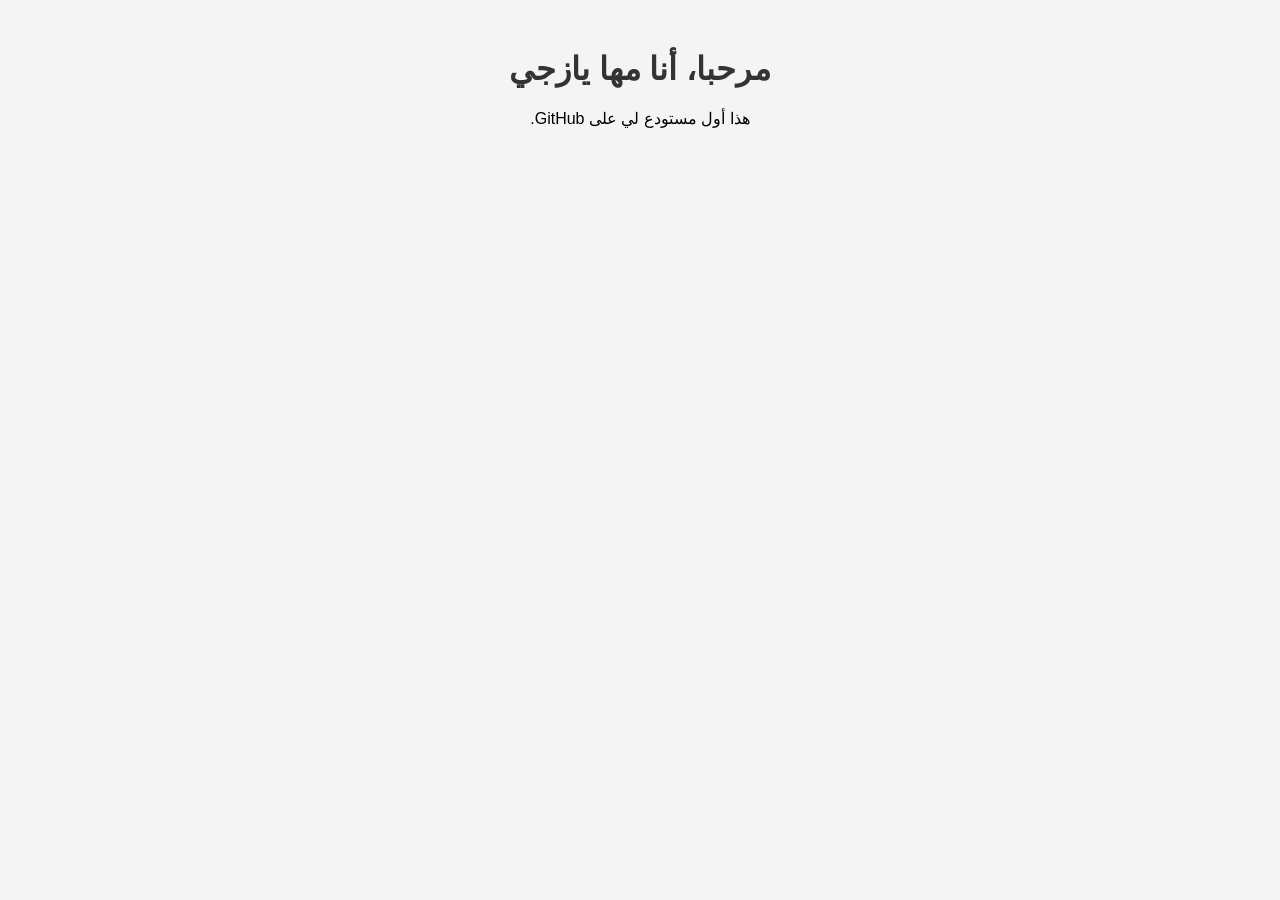
==== index.html @ 1c38cfc4 "initial commit: add HTML, CSS, and README" ====
<!DOCTYPE html>
<html lang="ar" dir="rtl">
<head>
  <meta charset="UTF-8">
  <title>مستودعي الأول</title>
  <link rel="stylesheet" href="style.css">
</head>
<body>
  <h1>مرحبا، أنا مها يازجي</h1>
  <p>هذا أول مستودع لي على GitHub.</p>
</body>
</html>
---- style.css ----
body {
  font-family: Arial, sans-serif;
  background-color: #f4f4f4;
  text-align: center;
  margin-top: 50px;
}
h1 {
  color: #333;
}
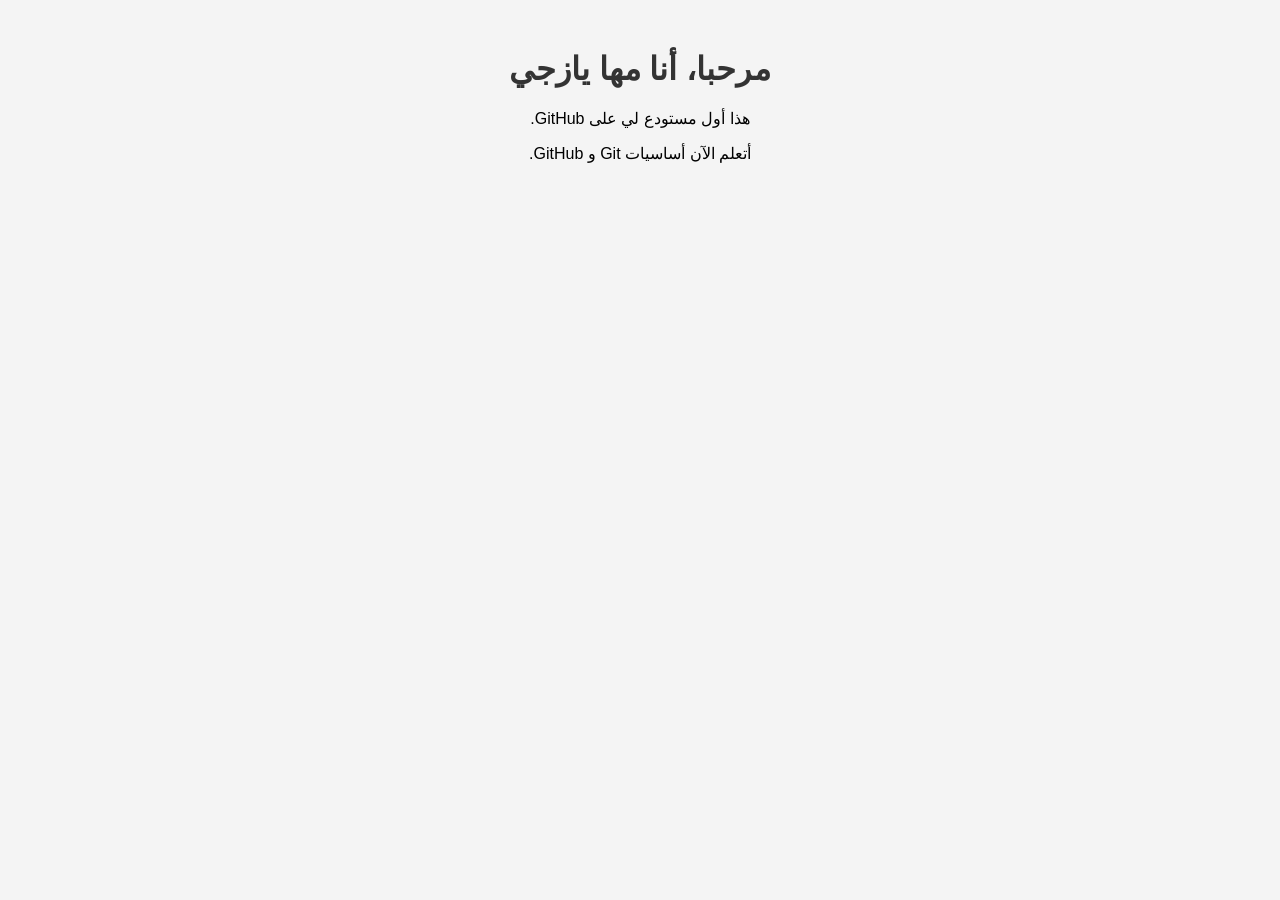
==== commit 61b707fb: "add a new paragraph to index.html" ====
--- a/index.html
+++ b/index.html
@@ -8,5 +8,6 @@
 <body>
   <h1>مرحبا، أنا مها يازجي</h1>
   <p>هذا أول مستودع لي على GitHub.</p>
+  <p>أتعلم الآن أساسيات Git و GitHub.</p>
 </body>
 </html>
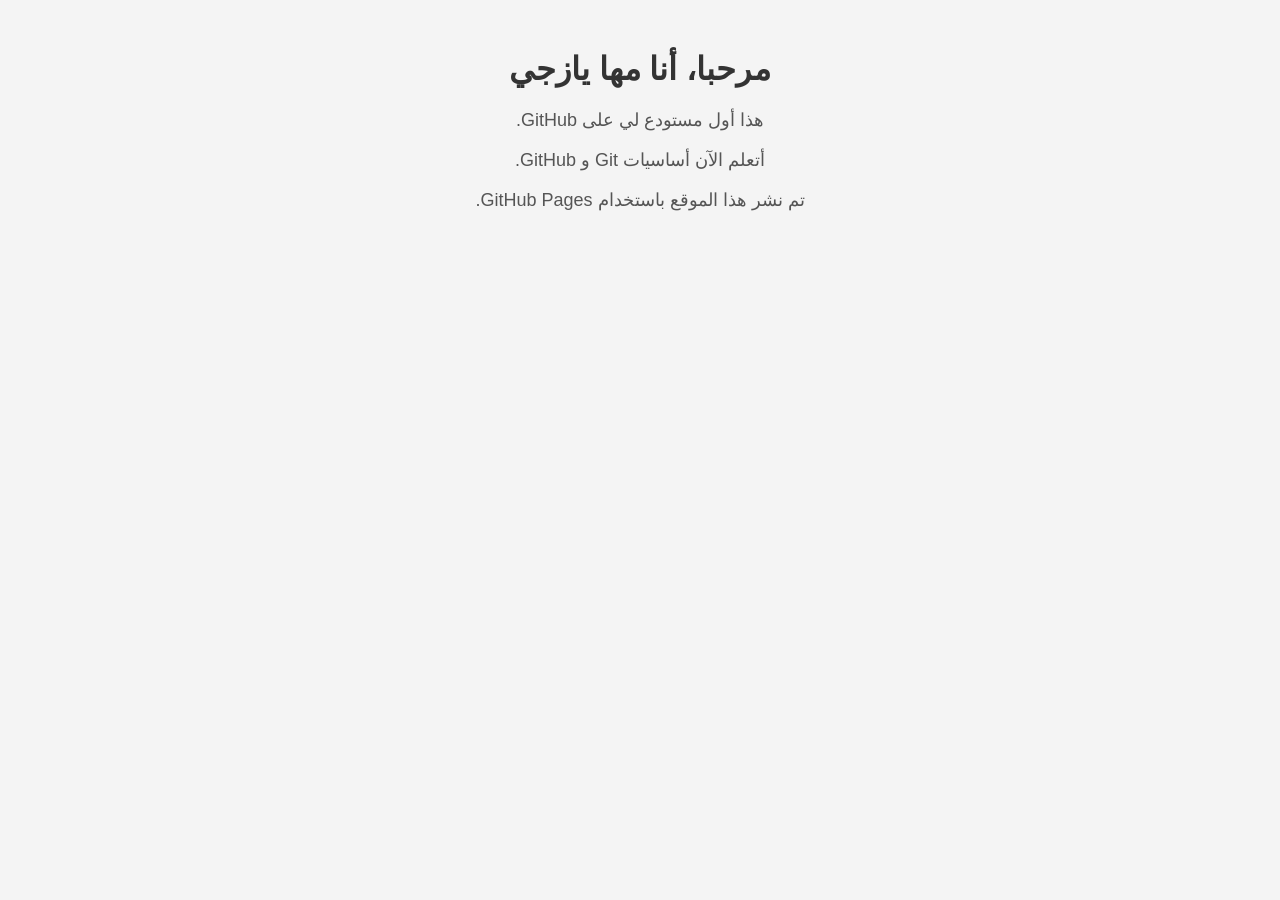
==== commit c1e1cd92: "update site content" ====
--- a/index.html
+++ b/index.html
@@ -9,5 +9,6 @@
   <h1>مرحبا، أنا مها يازجي</h1>
   <p>هذا أول مستودع لي على GitHub.</p>
   <p>أتعلم الآن أساسيات Git و GitHub.</p>
+  <p>تم نشر هذا الموقع باستخدام GitHub Pages.</p>
 </body>
 </html>
--- a/style.css
+++ b/style.css
@@ -7,3 +7,7 @@
 h1 {
   color: #333;
 }
+p {
+  color: #555;
+  font-size: 18px;
+}
